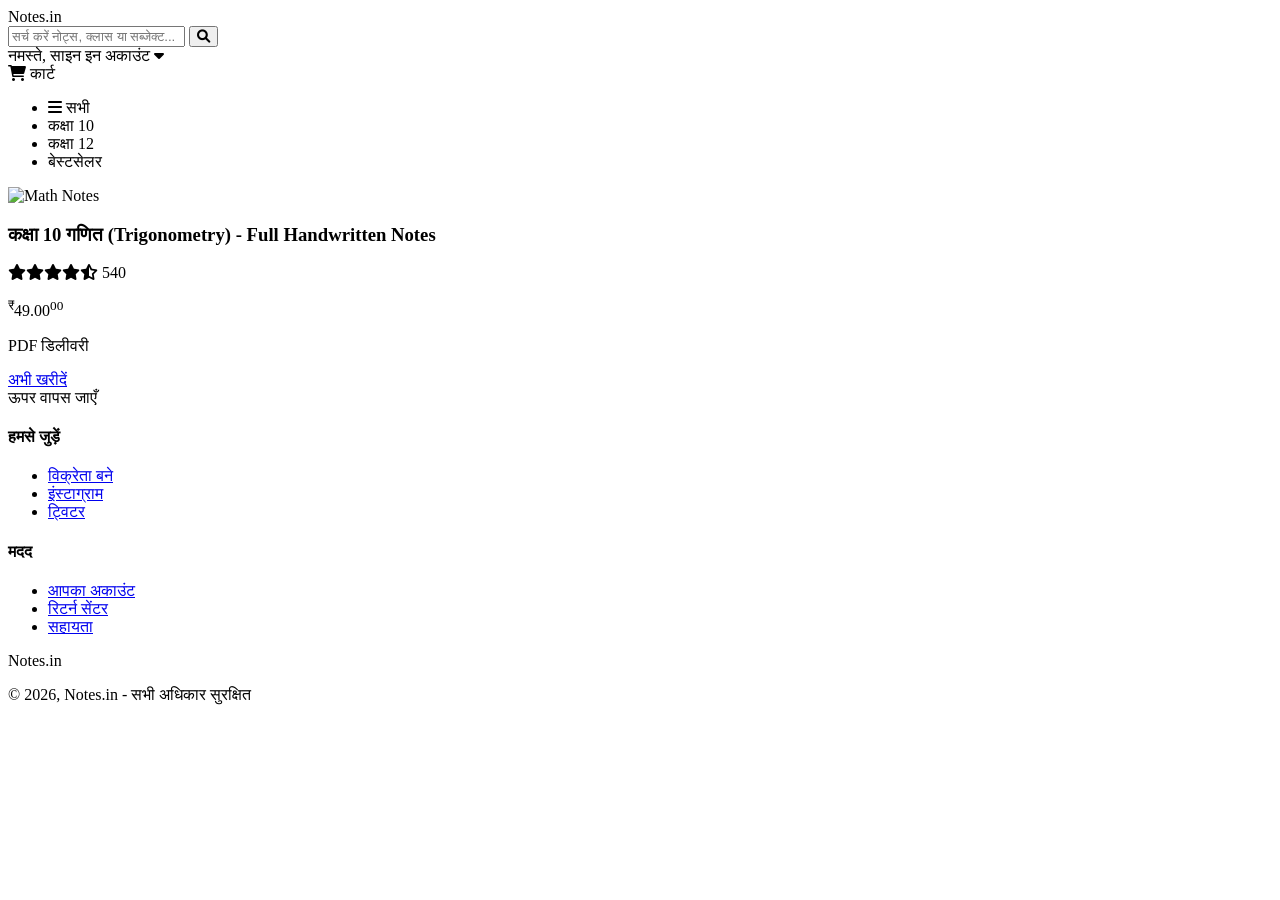
==== index.html @ 3a88fda0 "Add files via upload" ====
<!DOCTYPE html>
<html lang="hi">
<head>
    <meta charset="UTF-8">
    <meta name="viewport" content="width=device-width, initial-scale=1.0">
    <title>Notes Store | Amazon Style</title>
    <link rel="stylesheet" href="https://cdnjs.cloudflare.com/ajax/libs/font-awesome/6.0.0/css/all.min.css">
    <link rel="stylesheet" href="style.css">
    <!-- Google tag (gtag.js) -->
<script async src="https://www.googletagmanager.com/gtag/js?id=G-CE200G8B91"></script>
<script>
  window.dataLayer = window.dataLayer || [];
  function gtag(){dataLayer.push(arguments);}
  gtag('js', new Date());

  gtag('config', 'G-CE200G8B91');
</script>
</head>
<body>

    <header class="amz-header">
        <div class="header-main">
            <div class="logo">Notes<span>.in</span></div>
            
               <div class="search-box">
                  <input type="text" id="searchInput" placeholder="सर्च करें नोट्स, क्लास या सब्जेक्ट..." onkeyup="searchBooks()">
                   <button><i class="fas fa-search"></i></button>
               </div> 

            <div class="nav-tools">
                <div class="nav-item">
                    <span class="line-1">नमस्ते, साइन इन</span>
                    <span class="line-2">अकाउंट <i class="fas fa-caret-down"></i></span>
                </div>
                <div class="nav-item cart">
                    <i class="fas fa-shopping-cart"></i>
                    <span>कार्ट</span>
                </div>
            </div>
        </div>
        <nav class="amz-nav">
            <ul>
                <li><i class="fas fa-bars"></i> सभी</li>
                <li>कक्षा 10</li>
                <li>कक्षा 12</li>
                <li>बेस्टसेलर</li>
            </ul>
        </nav>
    </header>

    <main>
        <div class="product-container">






            

            <div class="card">
                <div class="img-box">
                    <img src="class10math.jpg" alt="Math Notes"> </div>
                <div class="details">
                    <h3>कक्षा 10 गणित (Trigonometry) - Full Handwritten Notes</h3>
                    <div class="rating">
                        <i class="fas fa-star"></i><i class="fas fa-star"></i><i class="fas fa-star"></i><i class="fas fa-star"></i><i class="fas fa-star-half-alt"></i> <span>540</span>
                    </div>
                    <p class="price"><sup>₹</sup>49.00<sup>00</sup></p>
                    <p class="delivery"> PDF डिलीवरी </p>
                    <a href="https://imjo.in/Qzusf6" target="_blank" class="buy-btn">अभी खरीदें </a>
                </div>
            </div>















        </div>
    </main>






    <footer class="amz-footer">
    <div class="back-to-top" onclick="window.scrollTo(0,0)">
        ऊपर वापस जाएँ
    </div>

    <div class="footer-content">
        <div class="footer-section">
            <h4>हमसे जुड़ें</h4>
            <ul>
       <li><a href="seller.html"> विक्रेता बने </a></li>
                <li><a href="#">इंस्टाग्राम</a></li>
                <li><a href="#">ट्विटर</a></li>
            </ul>
        </div>
        <div class="footer-section">
            <h4>मदद</h4>
            <ul>
                <li><a href="#">आपका अकाउंट</a></li>
                <li><a href="#">रिटर्न सेंटर</a></li>
                <li><a href="#">सहायता</a></li>
            </ul>
        </div>
    </div>

    <div class="footer-bottom">
        <div class="footer-logo">Notes<span>.in</span></div>
        <p>&copy; 2026, Notes.in - सभी अधिकार सुरक्षित</p>
    </div>
</footer>
   <script src="script.js"></script>
</body>
</html>
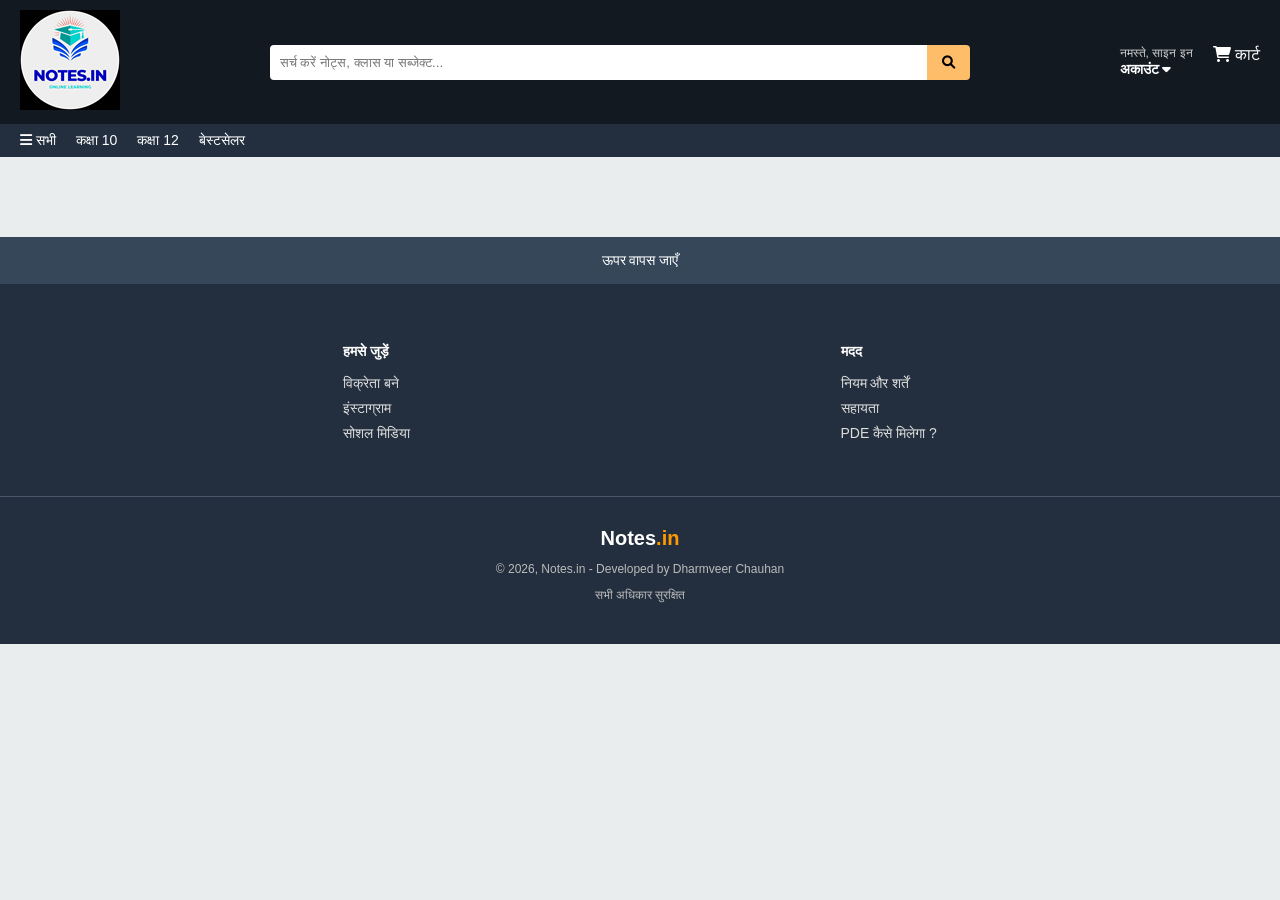
==== commit c689b707: "Add files via upload" ====
--- a/index.html
+++ b/index.html
@@ -3,7 +3,7 @@
 <head>
     <meta charset="UTF-8">
     <meta name="viewport" content="width=device-width, initial-scale=1.0">
-    <title>Notes Store | Amazon Style</title>
+    <title>CHAUHAN GLOBAL STORE</title>
     <link rel="stylesheet" href="https://cdnjs.cloudflare.com/ajax/libs/font-awesome/6.0.0/css/all.min.css">
     <link rel="stylesheet" href="style.css">
     <!-- Google tag (gtag.js) -->
@@ -20,7 +20,7 @@
 
     <header class="amz-header">
         <div class="header-main">
-            <div class="logo">Notes<span>.in</span></div>
+            <div class="logo"><a href="/"><img src="logo3.png" alt="Notes.in"></a></div>
             
                <div class="search-box">
                   <input type="text" id="searchInput" placeholder="सर्च करें नोट्स, क्लास या सब्जेक्ट..." onkeyup="searchBooks()">
@@ -49,43 +49,9 @@
     </header>
 
     <main>
-        <div class="product-container">
-
-
-
-
-
-
+        <div class="product-container"> 
+        
             
-
-            <div class="card">
-                <div class="img-box">
-                    <img src="class10math.jpg" alt="Math Notes"> </div>
-                <div class="details">
-                    <h3>कक्षा 10 गणित (Trigonometry) - Full Handwritten Notes</h3>
-                    <div class="rating">
-                        <i class="fas fa-star"></i><i class="fas fa-star"></i><i class="fas fa-star"></i><i class="fas fa-star"></i><i class="fas fa-star-half-alt"></i> <span>540</span>
-                    </div>
-                    <p class="price"><sup>₹</sup>49.00<sup>00</sup></p>
-                    <p class="delivery"> PDF डिलीवरी </p>
-                    <a href="https://imjo.in/Qzusf6" target="_blank" class="buy-btn">अभी खरीदें </a>
-                </div>
-            </div>
-
-
-
-
-
-
-
-
-
-
-
-
-
-
-
         </div>
     </main>
 
@@ -104,25 +70,29 @@
             <h4>हमसे जुड़ें</h4>
             <ul>
        <li><a href="seller.html"> विक्रेता बने </a></li>
-                <li><a href="#">इंस्टाग्राम</a></li>
-                <li><a href="#">ट्विटर</a></li>
+                <li><a href="https://www.instagram.com/chauhan_global_store?igsh=MXNyN2NvOGVmM3Bkdw==">इंस्टाग्राम</a></li>
+                <li><a href="social.html">सोशल मिडिया </a></li>
             </ul>
         </div>
         <div class="footer-section">
             <h4>मदद</h4>
             <ul>
-                <li><a href="#">आपका अकाउंट</a></li>
-                <li><a href="#">रिटर्न सेंटर</a></li>
-                <li><a href="#">सहायता</a></li>
+                
+                <li><a href="niyam.html">नियम और शर्तें  </a></li>
+                <li><a href="contact.html">सहायता</a></li>
+                   <li><a href="pdf.html">PDE कैसे मिलेगा ?</a></li>
             </ul>
         </div>
     </div>
 
     <div class="footer-bottom">
         <div class="footer-logo">Notes<span>.in</span></div>
-        <p>&copy; 2026, Notes.in - सभी अधिकार सुरक्षित</p>
+        <p>&copy; 2026, Notes.in - Developed by Dharmveer Chauhan</p>
+        <p>सभी अधिकार सुरक्षित </p>
+         
     </div>
 </footer>
    <script src="script.js"></script>
+   
 </body>
 </html>
--- a/style.css
+++ b/style.css
@@ -0,0 +1,142 @@
+
+
+ /* CSS Variables */
+:root {
+    --amazon-dark: #131921;
+    --amazon-light: #232f3e;
+    --amazon-orange: #ff9900;
+    --amazon-yellow: #febd69;
+}
+
+body { margin: 0; font-family: Arial, sans-serif; background: #eaeded; }
+
+/* Header Style */
+.amz-header { background: var(--amazon-dark); color: white;
+}
+.header-main { display: flex; align-items: center; padding: 10px 20px; justify-content: space-between; }
+
+.logo2{
+    width: 100px;
+    height: auto;
+}
+
+.search-box { display: flex; flex-grow: 1; margin: 0 20px; max-width: 700px; }
+.search-box input { flex-grow: 1; padding: 10px; border: none; border-radius: 4px 0 0 4px; }
+.search-box button { background: var(--amazon-yellow); border: none; padding: 10px 15px; border-radius: 0 4px 4px 0; cursor: pointer; }
+
+.nav-tools { display: flex; gap: 20px; }
+.line-1 { font-size: 12px; display: block; color: #ccc; }
+.line-2 { font-size: 14px; font-weight: bold; }
+
+.amz-nav { background: var(--amazon-light); padding: 8px 20px; }
+.amz-nav ul { display: flex; list-style: none; gap: 20px; margin: 0; padding: 0; font-size: 14px; }
+
+/* Product Grid */
+.product-container { display: flex; flex-wrap: wrap; padding: 20px; gap: 20px; justify-content: center; }
+
+.card { background: white; width: 280px; padding: 15px; border-radius: 4px; box-shadow: 0 1px 3px rgba(0,0,0,0.1); }
+.img-box { height: 250px; text-align: center; border-bottom: 1px solid #eee; padding-bottom: 10px; }
+.img-box img { max-height: 100%; max-width: 100%; object-fit: contain; }
+
+.details h3 { font-size: 16px; font-weight: 500; height: 40px; overflow: hidden; margin: 10px 0; }
+.rating { color: #ffa41c; font-size: 14px; margin-bottom: 5px; }
+.rating span { color: #007185; }
+
+.price { font-size: 22px; font-weight: bold; margin: 5px 0; }
+.price sup { font-size: 12px; }
+
+.delivery { font-size: 12px; color: #565959; margin-bottom: 15px; }
+
+/* Amazon Button Style */
+.buy-btn {
+    background: var(--amazon-yellow);
+    border: 1px solid lab(48.49% 67.2 56.03);
+    width: 100%;
+    padding: 10px;
+    border-radius: 20px;
+    font-weight: bold;
+    cursor: pointer;
+    box-shadow: 0 2px 5px rgba(0,0,0,0.1);
+    text-decoration: none;
+    text-align: center;
+}
+.buy-btn:hover { background: var(--amazon-orange); }
+
+
+
+
+.amz-footer {
+    background-color: #232f3e;
+    color: white;
+    margin-top: 40px;
+    font-size: 14px;
+}
+
+.back-to-top {
+    background-color: #37475a;
+    text-align: center;
+    padding: 15px 0;
+    cursor: pointer;
+    transition: 0.3s;
+}
+
+.back-to-top:hover {
+    background-color: #485769;
+}
+
+.footer-content {
+    display: flex;
+    justify-content: space-around;
+    padding: 40px 10%;
+    border-bottom: 0.1px solid #485769;
+}
+
+.footer-section h4 {
+    margin-bottom: 15px;
+    font-weight: bold;
+}
+
+.footer-section ul {
+    list-style: none;
+    padding: 0;
+}
+
+.footer-section ul li {
+    margin-bottom: 8px;
+}
+
+.footer-section ul li a {
+    color: #DDD;
+    text-decoration: none;
+}
+
+.footer-section ul li a:hover {
+    text-decoration: underline;
+}
+
+.footer-bottom {
+    text-align: center;
+    padding: 30px 0;
+}
+
+.footer-logo {
+    font-size: 20px;
+    font-weight: bold;
+    margin-bottom: 10px;
+}
+
+.footer-logo span {
+    color: #ff9900;
+}
+
+.footer-bottom p {
+    font-size: 12px;
+    color: #BBB;
+}
+
+
+
+
+
+
+
